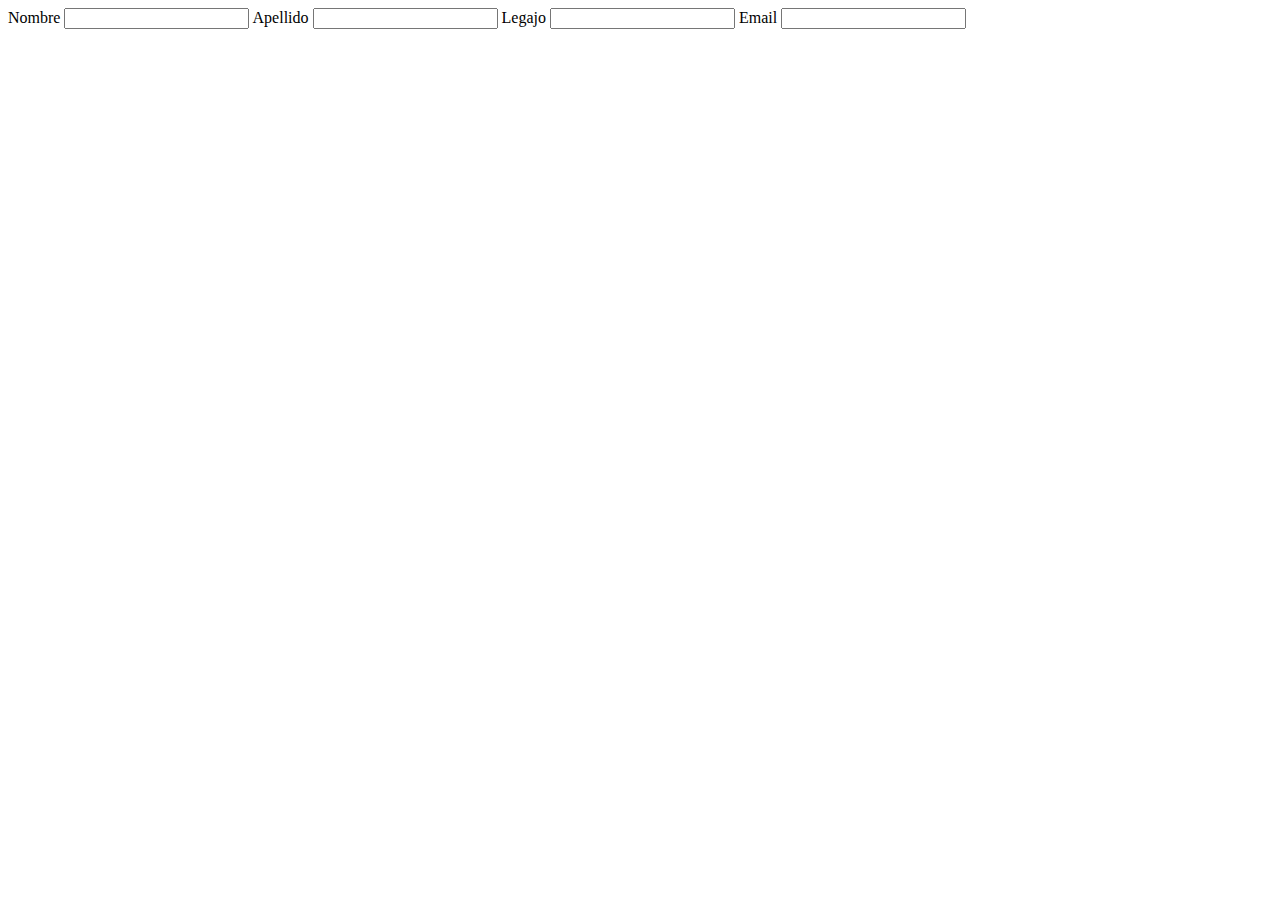
==== index.html @ 76219cef "1er" ====
<!DOCTYPE html>
<html lang="en">
<head>
    <meta charset="UTF-8">
    <meta name="viewport" content="width=device-width, initial-scale=1.0">
    <title>Document</title>
    <link rel="stylesheet" href="style.css">
</head>
<body>
    <main>
<form method="post">
<section>
    <label for="name">Nombre</label>
    <input type="text" name="name" id="name">
    <label for="lastname">Apellido</label>
    <input type="text" name="lastname" id="lastname">
    <label for="file">Legajo</label>
    <input type="text" name="file" id="file" required>    
    <label for="email">Email</label>
    <input type="email" name="email" id="email" required>
</section>
</form>
</main>
    
</body>
</html>
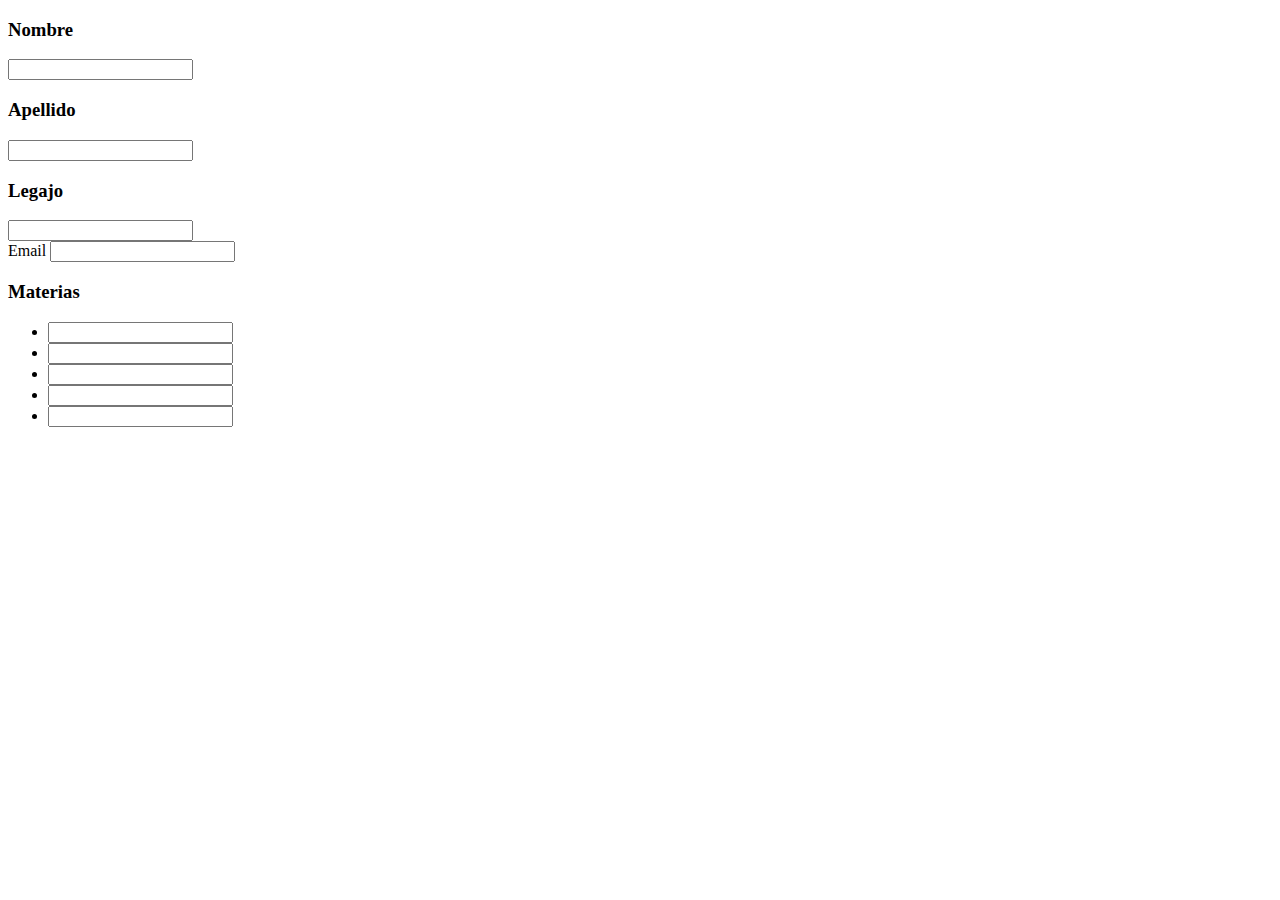
==== commit 85f63080: "2d" ====
--- a/index.html
+++ b/index.html
@@ -9,18 +9,42 @@
 <body>
     <main>
 <form method="post">
-<section>
-    <label for="name">Nombre</label>
-    <input type="text" name="name" id="name">
-    <label for="lastname">Apellido</label>
-    <input type="text" name="lastname" id="lastname">
-    <label for="file">Legajo</label>
-    <input type="text" name="file" id="file" required>    
+<section class="contenido-form">
+  <section class="datos">
+    <div>
+    <h3>Nombre</h3>
+    <input type="text" name="name" id="name" required>
+    </div>
+    <div>
+    <h3>Apellido</h3>
+    <input type="text" name="lastname" id="lastname" required>
+    </div>
+    <div>
+    <h3>Legajo</h3>
+    <input type="text" name="file" id="file" required>  
+    </div>  
+    </section>
+    <section class="email">
     <label for="email">Email</label>
     <input type="email" name="email" id="email" required>
+    </section>
+  
+<di>
+    <div>
+        <h3>Materias</h3>
+        <ul> 
+            <li><input type="text" name="materia-1" id="materia-1" class="materia-1" required></li>
+            <li><input type="text" name="materia-2" id="materia-2"  class="materia-2" required></li>
+            <li><input type="text" name="materia-3" id="materia-3" class="materia-3" required></li>
+            <li><input type="text" name="materia-4" id="materia-4" class="materia-4" required></li>
+            <li><input type="text" name="materia-5" id="materia-5" class="materia-5" required></li>
+        </ul>
+    </div>
+</di>
 </section>
 </form>
 </main>
     
 </body>
-</html>+</html>
+
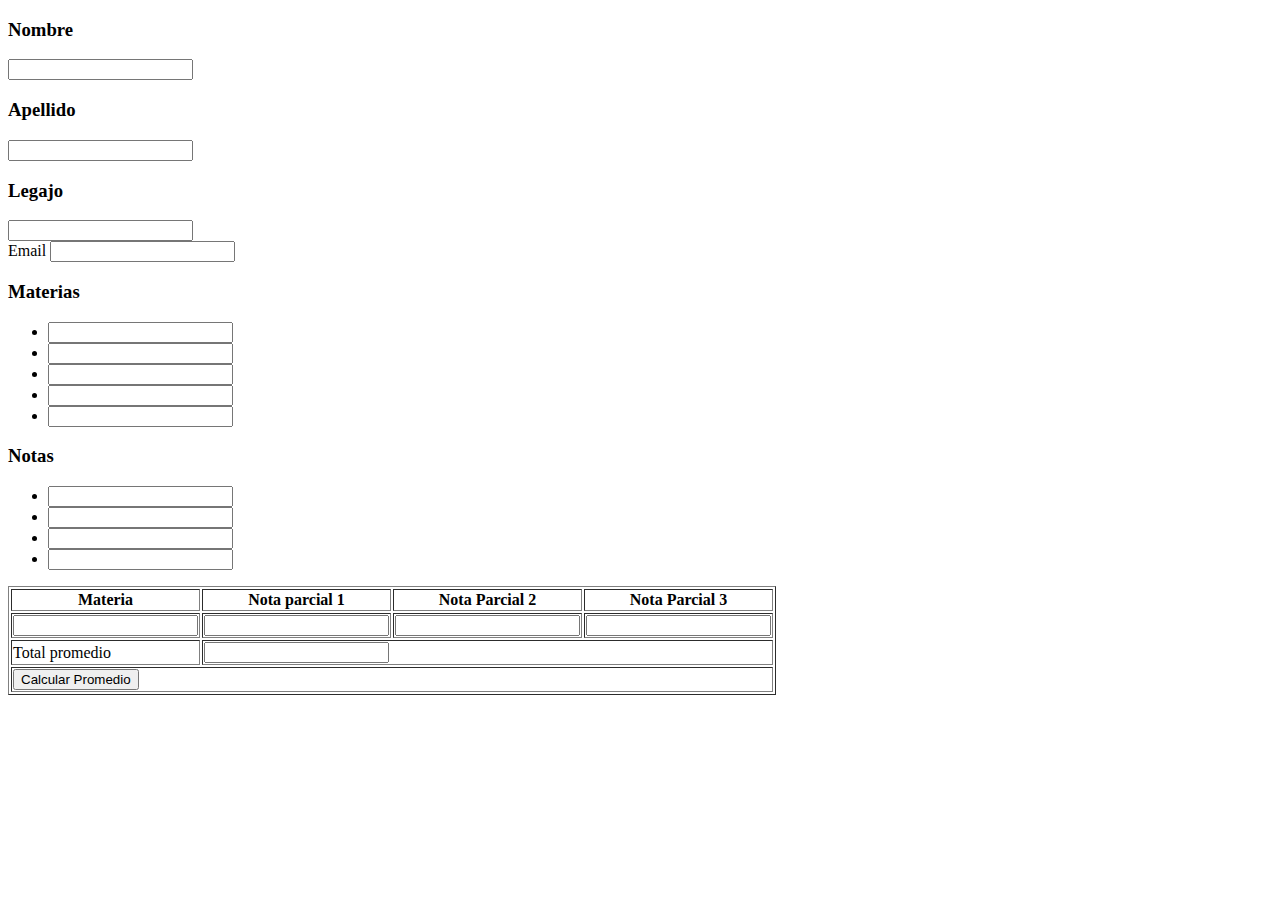
==== commit e4b283aa: "Update index.html" ====
--- a/index.html
+++ b/index.html
@@ -29,7 +29,7 @@
     <input type="email" name="email" id="email" required>
     </section>
   
-<di>
+<div>
     <div>
         <h3>Materias</h3>
         <ul> 
@@ -40,7 +40,45 @@
             <li><input type="text" name="materia-5" id="materia-5" class="materia-5" required></li>
         </ul>
     </div>
-</di>
+</div>
+<div>
+    <div>
+        <h3>Notas</h3>
+        <ul> 
+            <li><input type="number" name="nota-1" id="nota-1"  class="nota-1" required></li>
+            <li><input type="number" name="nota-2" id="nota-2" class="nota-2" required></li>
+            <li><input type="number" name="nota-3" id="nota-3" class="nota-3" required></li>
+            <li><input type="number" name="promedio" id="promedio" class="promedio" required></li>
+        </ul>
+    </div>
+</div>
+<article>
+    <table border="1">
+        <tr>
+            <th>Materia</th>
+            <th>Nota parcial 1</th>
+            <th>Nota Parcial 2</th>
+            <th>Nota Parcial 3</th>
+        </tr>
+        <tr>
+            <td><input type="text" name="Materia"></td>
+            <td><input type="number" name="parcial1"></td>
+            <td><input type="number" name="parcial2"></td>
+            <td><input type="number" name="parcial3"></td>
+
+        </tr>
+        <tr>
+            <td>Total promedio</td>
+            <td colspan="3"><input type="text" name="promedio" readonly></td>
+        </tr>
+        <tr>
+            <td colspan="4"><button type="button" onclick="calcularPromedio()">Calcular Promedio</button></td>
+        </tr>
+    </table>
+    
+
+
+</article>
 </section>
 </form>
 </main>
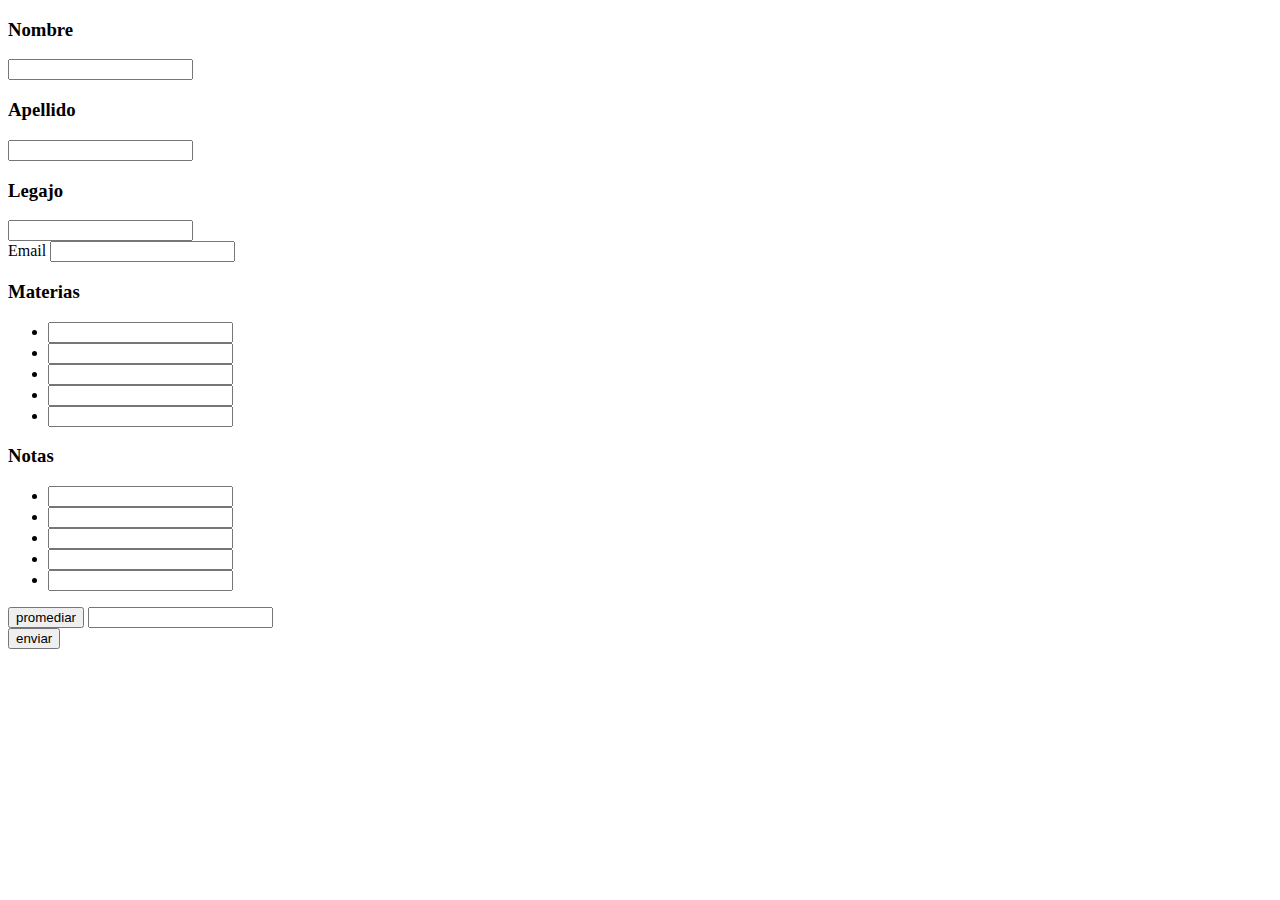
==== commit 43c859c6: "3er" ====
--- a/index.html
+++ b/index.html
@@ -29,8 +29,8 @@
     <input type="email" name="email" id="email" required>
     </section>
   
-<div>
-    <div>
+<div class="container-materias-notas">
+    <div class="container-materias">
         <h3>Materias</h3>
         <ul> 
             <li><input type="text" name="materia-1" id="materia-1" class="materia-1" required></li>
@@ -41,44 +41,26 @@
         </ul>
     </div>
 </div>
-<div>
+
     <div>
         <h3>Notas</h3>
         <ul> 
             <li><input type="number" name="nota-1" id="nota-1"  class="nota-1" required></li>
             <li><input type="number" name="nota-2" id="nota-2" class="nota-2" required></li>
             <li><input type="number" name="nota-3" id="nota-3" class="nota-3" required></li>
-            <li><input type="number" name="promedio" id="promedio" class="promedio" required></li>
+            <li><input type="number" name="nota-4" id="nota-4" class="nota-4" required></li>
+            <li><input type="number" name="nota-5" id="nota-5" class="nota-5" required></li>
         </ul>
     </div>
-</div>
-<article>
-    <table border="1">
-        <tr>
-            <th>Materia</th>
-            <th>Nota parcial 1</th>
-            <th>Nota Parcial 2</th>
-            <th>Nota Parcial 3</th>
-        </tr>
-        <tr>
-            <td><input type="text" name="Materia"></td>
-            <td><input type="number" name="parcial1"></td>
-            <td><input type="number" name="parcial2"></td>
-            <td><input type="number" name="parcial3"></td>
-
-        </tr>
-        <tr>
-            <td>Total promedio</td>
-            <td colspan="3"><input type="text" name="promedio" readonly></td>
-        </tr>
-        <tr>
-            <td colspan="4"><button type="button" onclick="calcularPromedio()">Calcular Promedio</button></td>
-        </tr>
-    </table>
-    
-
-
-</article>
+    <div class="botones">
+        <section class="button-prom">
+        <button>promediar</button>
+        <input type="text" class="total-promedio">
+        </section>
+        <section class="button-enviar">
+            <button>enviar</button>
+        </section>
+        </div>
 </section>
 </form>
 </main>
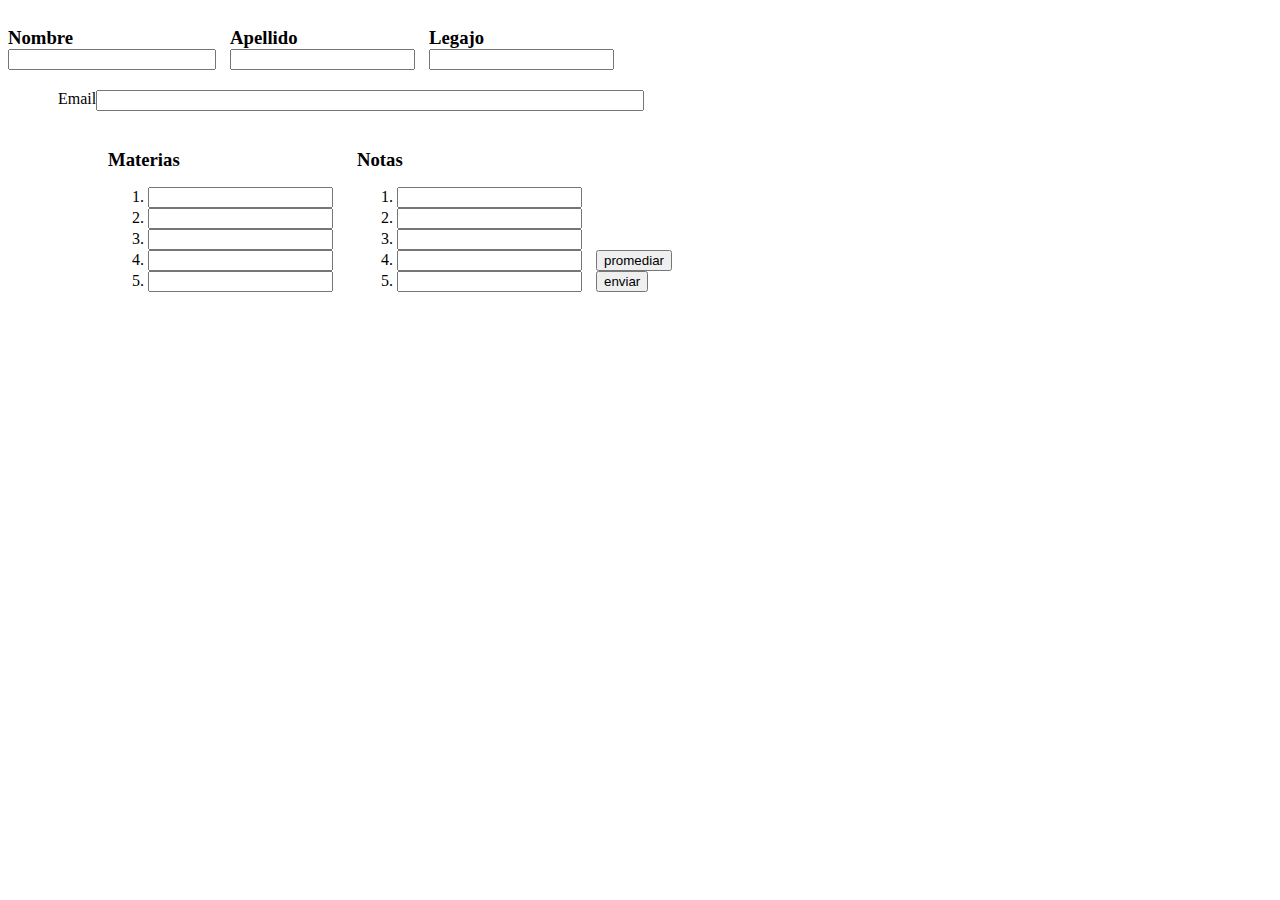
==== commit f4a6db44: "5" ====
--- a/index.html
+++ b/index.html
@@ -54,8 +54,9 @@
     </div>
     <div class="botones">
         <section class="button-prom">
-        <button>promediar</button>
-        <input type="text" class="total-promedio">
+        <button type="button">promediar</button>
+        <span id="resultado-promedio"></span>
+        
         </section>
         <section class="button-enviar">
             <button>enviar</button>
--- a/style.css
+++ b/style.css
@@ -0,0 +1,39 @@
+.email{
+    display: flex;
+    padding-left: 50px;
+    margin-bottom: 20px;
+}
+#email{
+    width: 540px;
+}
+#name{
+    width: 200px;
+}
+div{
+display: flex;
+display: inline-block;
+padding-right: 10px;
+}
+h3{
+    margin-bottom: 0;
+}
+ul{
+    list-style-type: decimal;
+}
+.datos{
+    margin-bottom: 20px;
+}
+.materia{
+    margin-bottom: 15px;
+}
+.notas{
+    width: 50px;
+    margin-bottom: 15px;
+}
+.container-materias-notas{
+    margin-left: 100px;
+}
+.total-promedio{
+    width: 50px;
+    
+}
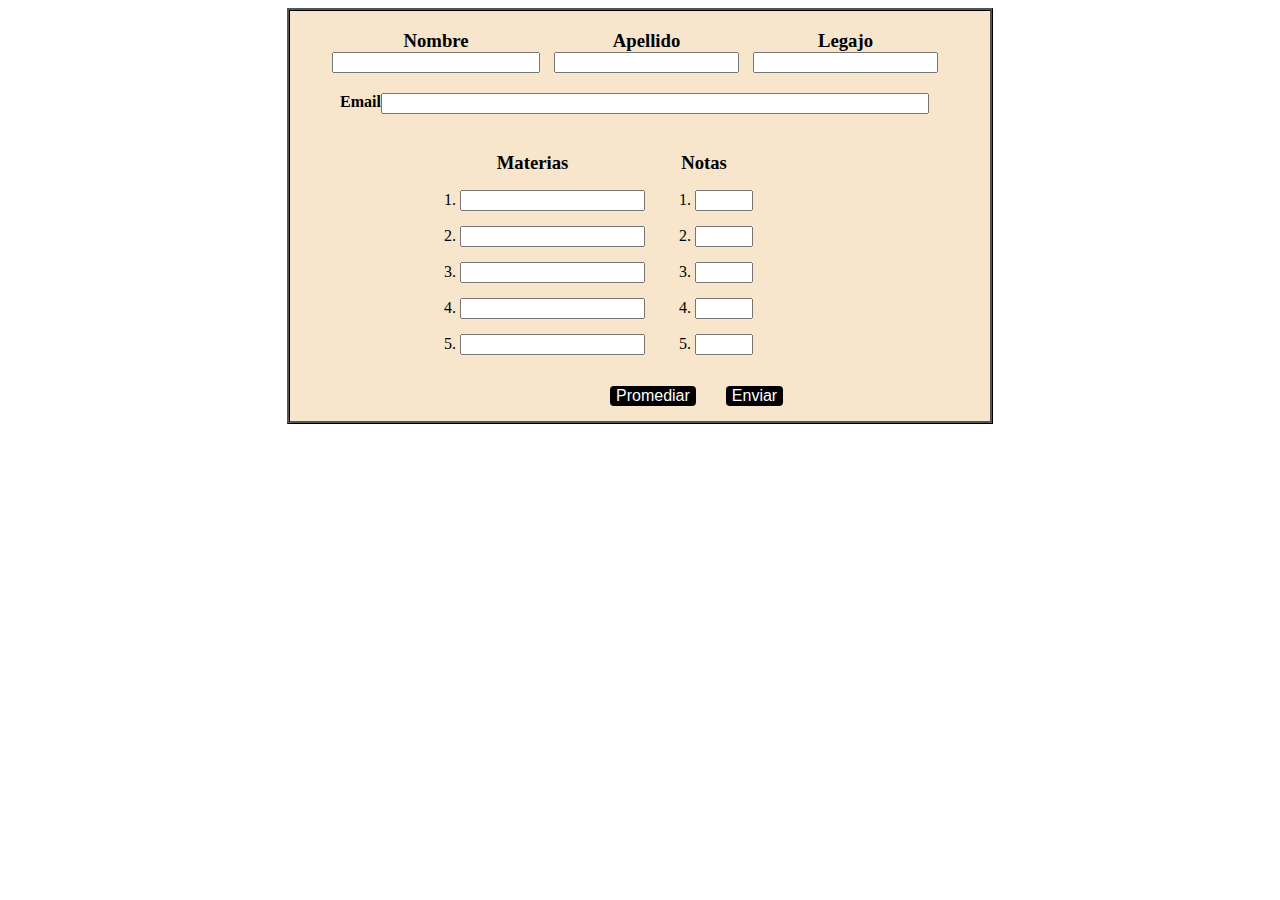
==== commit 0f2e6da1: "commit 6" ====
--- a/index.html
+++ b/index.html
@@ -10,7 +10,7 @@
     <main>
 <form method="post">
 <section class="contenido-form">
-  <section class="datos">
+    <section class="datos">
     <div>
     <h3>Nombre</h3>
     <input type="text" name="name" id="name" required>
@@ -21,47 +21,44 @@
     </div>
     <div>
     <h3>Legajo</h3>
-    <input type="text" name="file" id="file" required>  
-    </div>  
+    <input type="text" name="file" id="file" required>    
+    </div>
     </section>
     <section class="email">
-    <label for="email">Email</label>
+    <label for="email"><strong>Email</strong></label>
     <input type="email" name="email" id="email" required>
     </section>
-  
 <div class="container-materias-notas">
-    <div class="container-materias">
+    <div class="materias">
         <h3>Materias</h3>
         <ul> 
-            <li><input type="text" name="materia-1" id="materia-1" class="materia-1" required></li>
-            <li><input type="text" name="materia-2" id="materia-2"  class="materia-2" required></li>
-            <li><input type="text" name="materia-3" id="materia-3" class="materia-3" required></li>
-            <li><input type="text" name="materia-4" id="materia-4" class="materia-4" required></li>
-            <li><input type="text" name="materia-5" id="materia-5" class="materia-5" required></li>
+            <li><input type="text" name="materia-1" id="materia-1" class="materia" required></li>
+            <li><input type="text" name="materia-2" id="materia-2"  class="materia" required></li>
+            <li><input type="text" name="materia-3" id="materia-3" class="materia" required></li>
+            <li><input type="text" name="materia-4" id="materia-4" class="materia" required></li>
+            <li><input type="text" name="materia-5" id="materia-5" class="materia" required></li>
+        </ul>
+    </div>
+    <div>
+        <h3>Notas</h3>
+        <ul>
+            <li><input type="number" name="nota1" id="nota1" class="notas" required></li>
+            <li><input type="number" name="nota2" id="nota2" class="notas" required></li>
+            <li><input type="number" name="nota3" id="nota3" class="notas" required></li>
+            <li><input type="number" name="nota4" id="nota4" class="notas" required></li>
+            <li><input type="number" name="nota5" id="nota5" class="notas" required></li>
         </ul>
     </div>
 </div>
-
-    <div>
-        <h3>Notas</h3>
-        <ul> 
-            <li><input type="number" name="nota-1" id="nota-1"  class="nota-1" required></li>
-            <li><input type="number" name="nota-2" id="nota-2" class="nota-2" required></li>
-            <li><input type="number" name="nota-3" id="nota-3" class="nota-3" required></li>
-            <li><input type="number" name="nota-4" id="nota-4" class="nota-4" required></li>
-            <li><input type="number" name="nota-5" id="nota-5" class="nota-5" required></li>
-        </ul>
-    </div>
-    <div class="botones">
-        <section class="button-prom">
-        <button type="button">promediar</button>
-        <span id="resultado-promedio"></span>
-        
-        </section>
-        <section class="button-enviar">
-            <button>enviar</button>
-        </section>
-        </div>
+<div class="botones">
+<section class="button-prom">
+<button type="button">Promediar</button>
+<span id="resultado-promedio"></span>
+</section>
+<section class="button-enviar">
+    <button>Enviar</button>
+</section>
+</div>
 </section>
 </form>
 </main>
--- a/style.css
+++ b/style.css
@@ -37,3 +37,44 @@
     width: 50px;
     
 }
+.button-prom{
+    margin-left: 320px;
+    margin-bottom: 15px;
+}
+.button-enviar{
+    margin-left: 30px;
+   
+}
+.botones{
+    display: flex;
+}
+
+.button-prom button,
+.button-enviar button {
+    background-color: black; 
+    border: none; 
+    color: white; 
+    font-size: 16px;
+    cursor: pointer; 
+    border-radius: 4px; 
+}
+
+.button-prom button:hover
+.button-enviar button:hover { 
+    background-color: #806dec;
+}
+
+form{ 
+    border-style: ridge;
+    border-color: black;
+    width: 700px;
+    margin: auto;
+    background-color: rgb(247, 229, 204);
+}
+.contenido-form{ 
+    text-align: center;
+}
+.container-materias-notas{
+    margin-left: 130px;
+    display: flex;
+}
